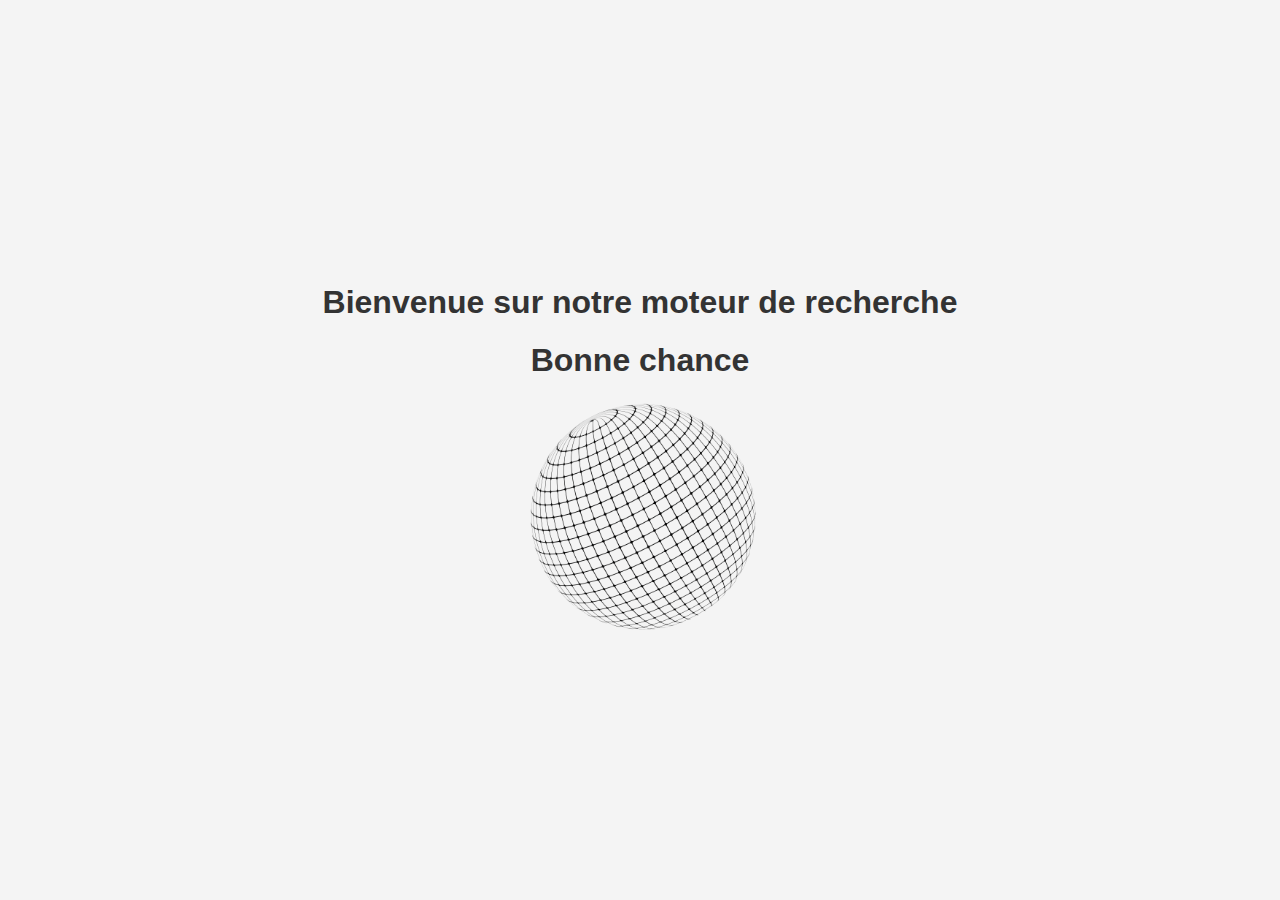
==== src/browserpages/index.html @ 8ccc0a90 "Ajout terminal, browser fonctionnel" ====
<!DOCTYPE html>
<html lang="en">
<head>
    <meta charset="UTF-8">
    <meta name="viewport" content="width=device-width, initial-scale=1.0">
    <link rel="stylesheet" href="css/index.css">
    <title>Page d'accueil</title>
</head>
<body>
    <div class="container">
        <h1>Bienvenue sur notre moteur de recherche</h1>
        <h1> Bonne chance</h1>
        <img src="./img/browser-logo.png" style="width: 350px;"></img>
    </div>
</body>
</html>
---- src/browserpages/css/index.css ----
html,body{
    font-family: Arial, sans-serif;
    text-align: center;
    margin: 0;
    padding: 0;
    display: flex;
    justify-content: center;
    align-items: center;
    height: 100vh;
    background-color: #f4f4f4;
}

h1{
    color: #333
}

.container {
    text-align: center;
}
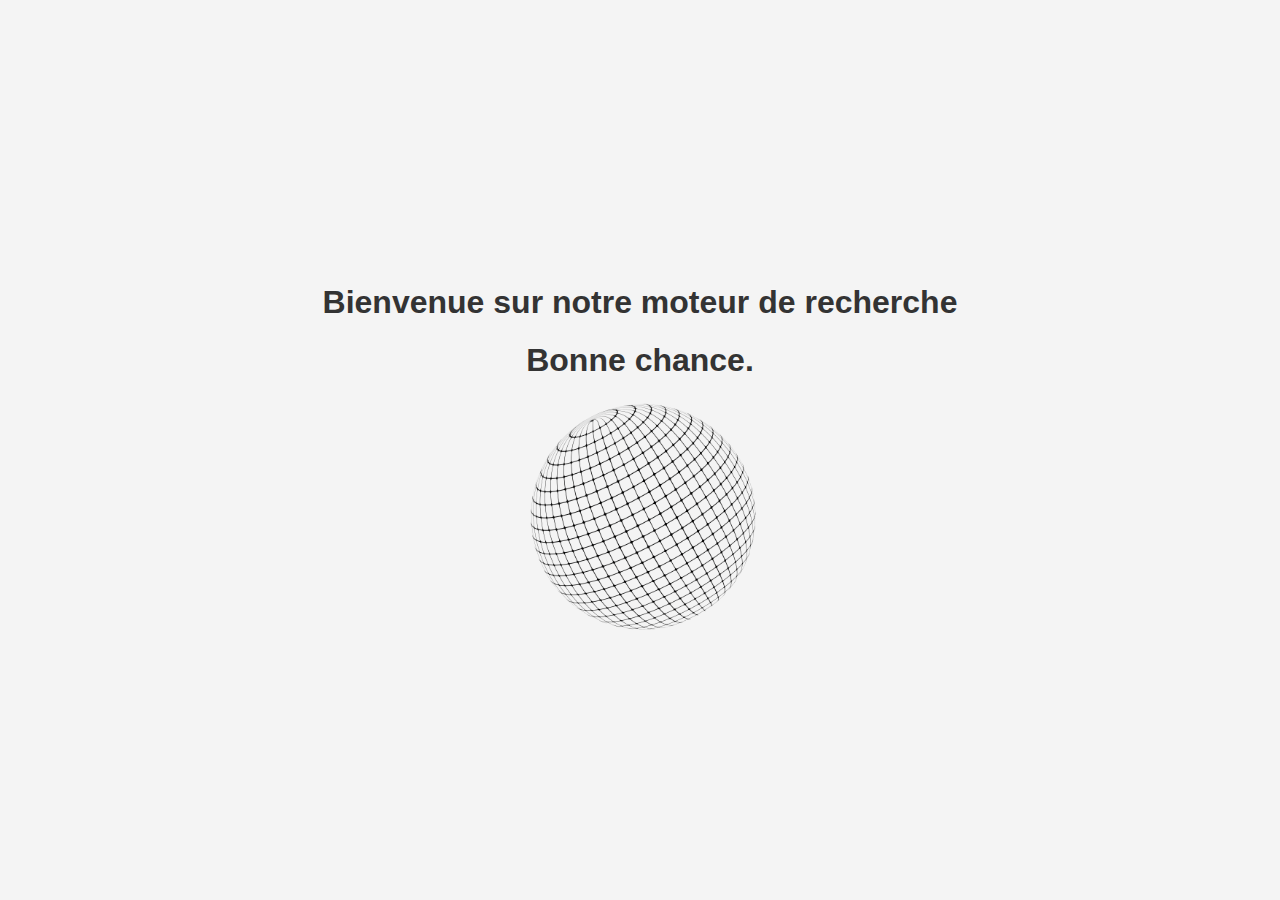
==== commit 54433313: "Refactored window.js Added minimize button onclick Need to fix content frame still able to be dragge" ====
--- a/src/browserpages/index.html
+++ b/src/browserpages/index.html
@@ -1,5 +1,6 @@
+<!--Ces pages web sont destinées à être utilisées avec le navigateur web du site-->
 <!DOCTYPE html>
-<html lang="en">
+<html lang="fr">
 <head>
     <meta charset="UTF-8">
     <meta name="viewport" content="width=device-width, initial-scale=1.0">
@@ -9,8 +10,8 @@
 <body>
     <div class="container">
         <h1>Bienvenue sur notre moteur de recherche</h1>
-        <h1> Bonne chance</h1>
-        <img src="./img/browser-logo.png" style="width: 350px;"></img>
+        <h1>Bonne chance.</h1>
+        <img src="./img/browser-logo.png" style="width: 350px;" alt="Logo Navigateur Internet">
     </div>
 </body>
 </html>